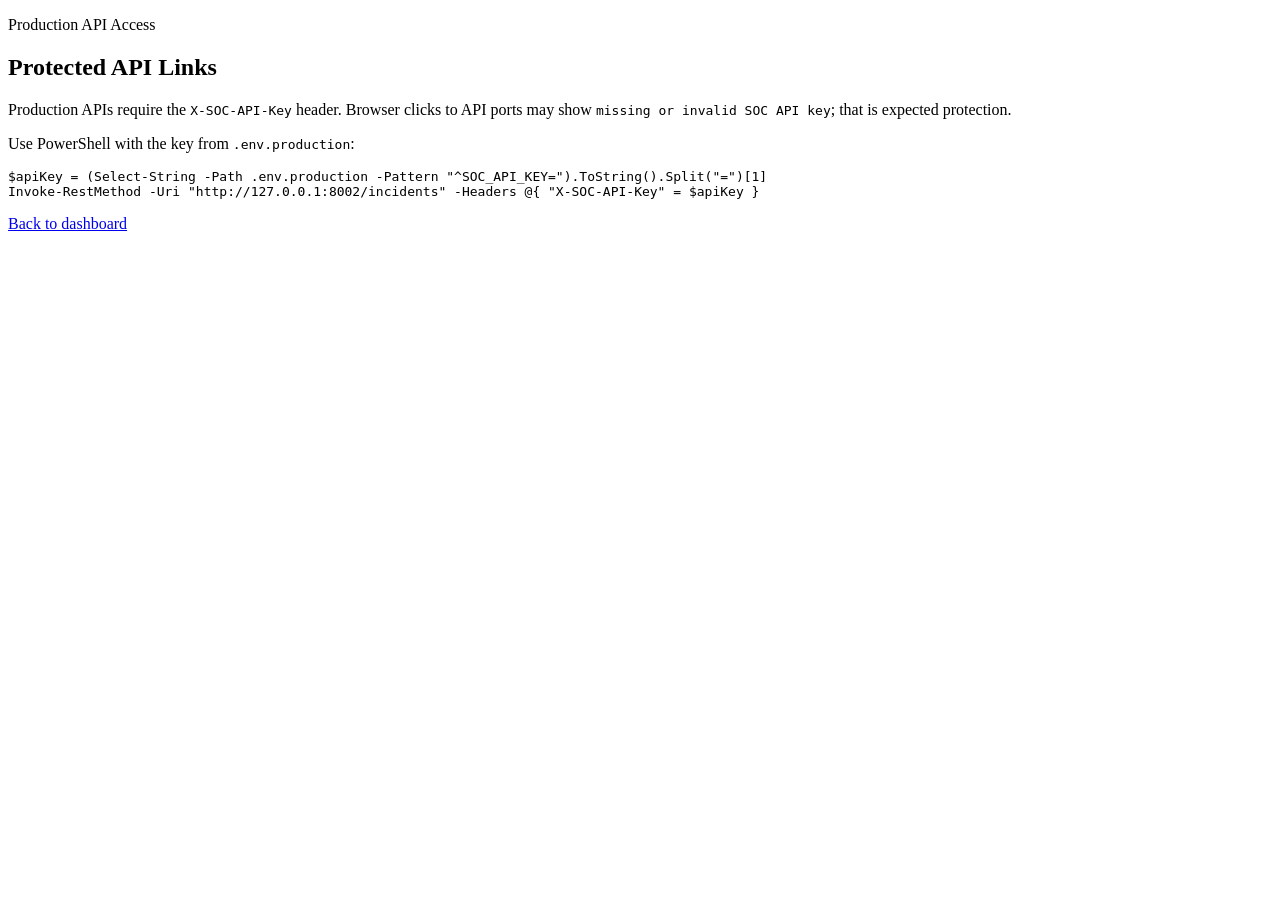
==== apps/demo-control-ui/app/templates/api_access.html @ 41b0c5b8 "Initial Agentic SOC Core" ====
<!doctype html>
<html lang="en">
<head>
  <meta charset="utf-8">
  <meta name="viewport" content="width=device-width, initial-scale=1">
  <title>API Access - Agentic SOC Core</title>
  <link rel="stylesheet" href="/static/style.css">
</head>
<body>
  <main>
    <section class="panel">
      <p class="eyebrow">Production API Access</p>
      <h1>Protected API Links</h1>
      <p>Production APIs require the <code>X-SOC-API-Key</code> header. Browser clicks to API ports may show <code>missing or invalid SOC API key</code>; that is expected protection.</p>
      <p>Use PowerShell with the key from <code>.env.production</code>:</p>
      <pre>$apiKey = (Select-String -Path .env.production -Pattern "^SOC_API_KEY=").ToString().Split("=")[1]
Invoke-RestMethod -Uri "http://127.0.0.1:8002/incidents" -Headers @{ "X-SOC-API-Key" = $apiKey }</pre>
      <p><a href="/">Back to dashboard</a></p>
    </section>
  </main>
</body>
</html>
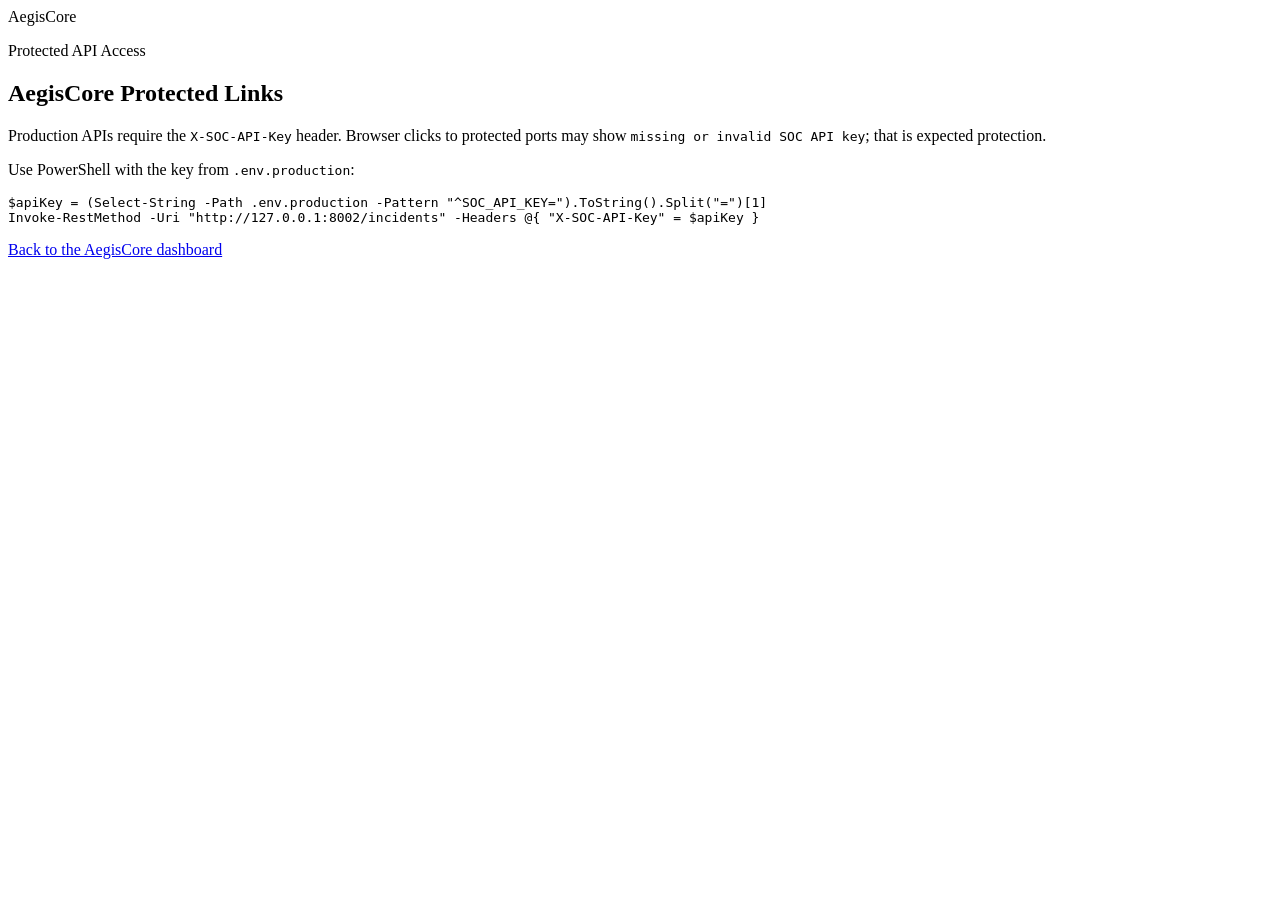
==== commit 6e0337e6: "Rebrand UI and reports to AegisCore" ====
--- a/apps/demo-control-ui/app/templates/api_access.html
+++ b/apps/demo-control-ui/app/templates/api_access.html
@@ -3,19 +3,20 @@
 <head>
   <meta charset="utf-8">
   <meta name="viewport" content="width=device-width, initial-scale=1">
-  <title>API Access - Agentic SOC Core</title>
+  <title>AegisCore API Access</title>
   <link rel="stylesheet" href="/static/style.css">
 </head>
 <body>
   <main>
     <section class="panel">
-      <p class="eyebrow">Production API Access</p>
-      <h1>Protected API Links</h1>
-      <p>Production APIs require the <code>X-SOC-API-Key</code> header. Browser clicks to API ports may show <code>missing or invalid SOC API key</code>; that is expected protection.</p>
+      <div class="brand-mark">AegisCore</div>
+      <p class="eyebrow">Protected API Access</p>
+      <h1>AegisCore Protected Links</h1>
+      <p>Production APIs require the <code>X-SOC-API-Key</code> header. Browser clicks to protected ports may show <code>missing or invalid SOC API key</code>; that is expected protection.</p>
       <p>Use PowerShell with the key from <code>.env.production</code>:</p>
       <pre>$apiKey = (Select-String -Path .env.production -Pattern "^SOC_API_KEY=").ToString().Split("=")[1]
 Invoke-RestMethod -Uri "http://127.0.0.1:8002/incidents" -Headers @{ "X-SOC-API-Key" = $apiKey }</pre>
-      <p><a href="/">Back to dashboard</a></p>
+      <p><a href="/">Back to the AegisCore dashboard</a></p>
     </section>
   </main>
 </body>
